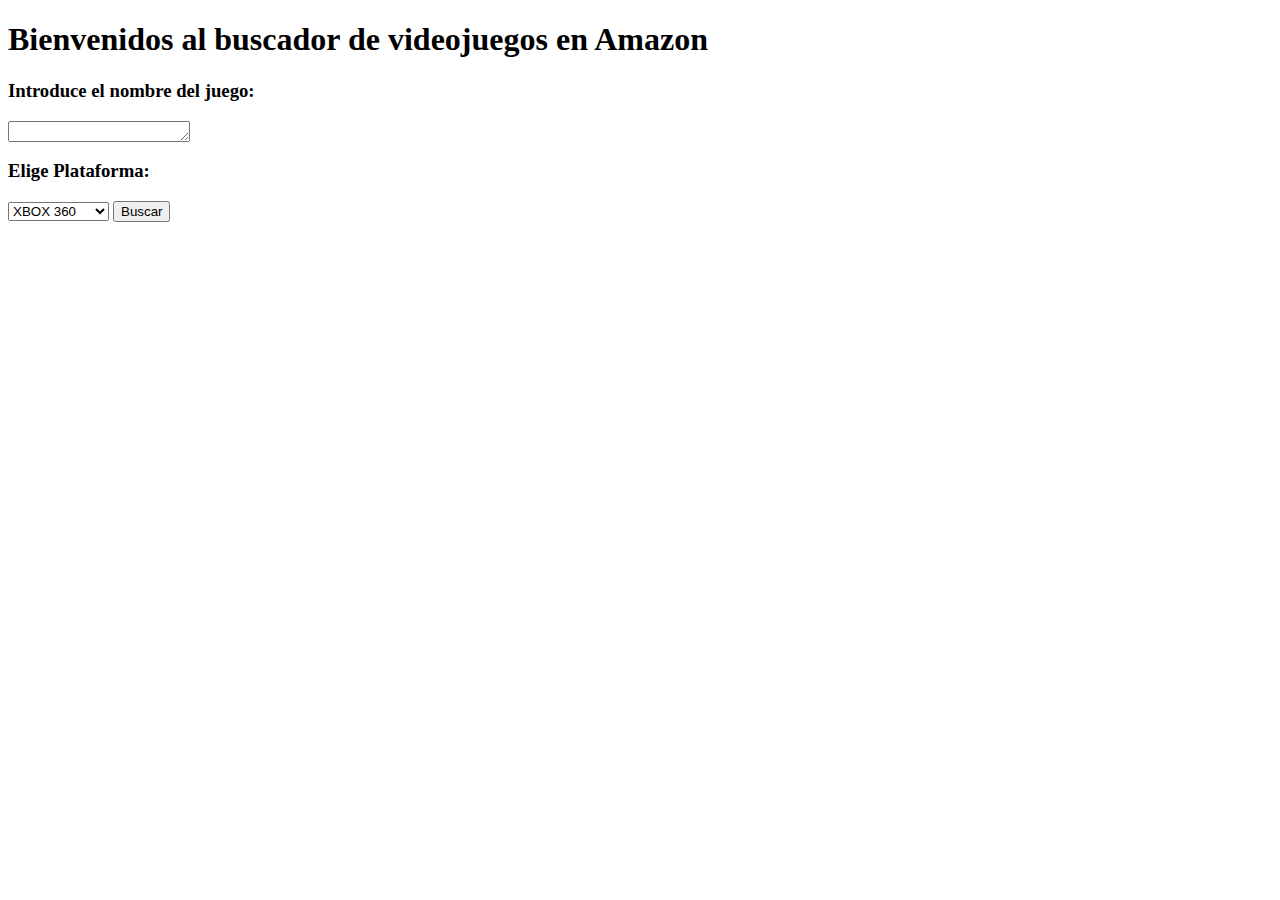
==== formulario.html @ 1a7b8c3b "formulario para buscar" ====
<!DOCTYPE html PUBLIC "-//W3C//DTD XHTML 1.0 Transitional//EN" "http://www.w3.org/TR/xhtml1/DTD/xhtml1-transitional.dtd">
<html xmlns="http://www.w3.org/1999/xhtml">
  <head>
    <meta http-equiv="Content-Type" content="text/html; charset=utf-8" />
    <title>Buscador Juegos</title>
  </head>
  <body>
	<h1>Bienvenidos al buscador de videojuegos en Amazon</h1>
    <form action="proyecto.py" method="post">
	<h3>Introduce el nombre del juego:</h3>
	<TEXTAREA name="juego" rows="1">	
	</TEXTAREA><br />
	<h3>Elige Plataforma:</h3>
        <select type='text' name="plataforma">
          <option value="1" selected="selected">XBOX 360</option>
          <option value="2">PC</option>
          <option value="3">PlayStation 3</option>
        </select>
        <input type='submit' value='Buscar'>
    </form>
  </body>
</html>
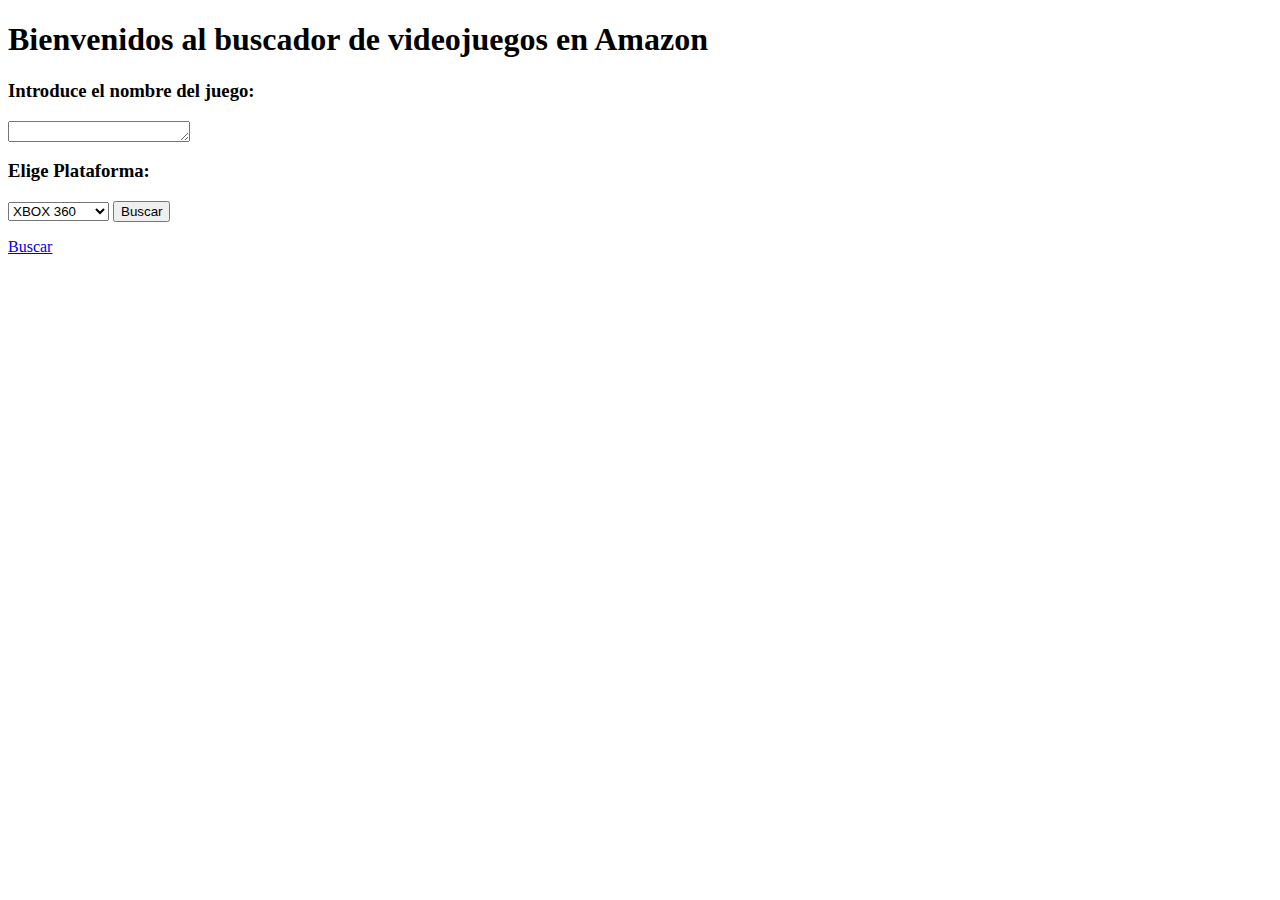
==== commit b72ff323: "Proyecto" ====
--- a/formulario.html
+++ b/formulario.html
@@ -18,5 +18,6 @@
         </select>
         <input type='submit' value='Buscar'>
     </form>
+	<p> <a href="respuesta.html">Buscar</a></p>
   </body>
 </html> 
